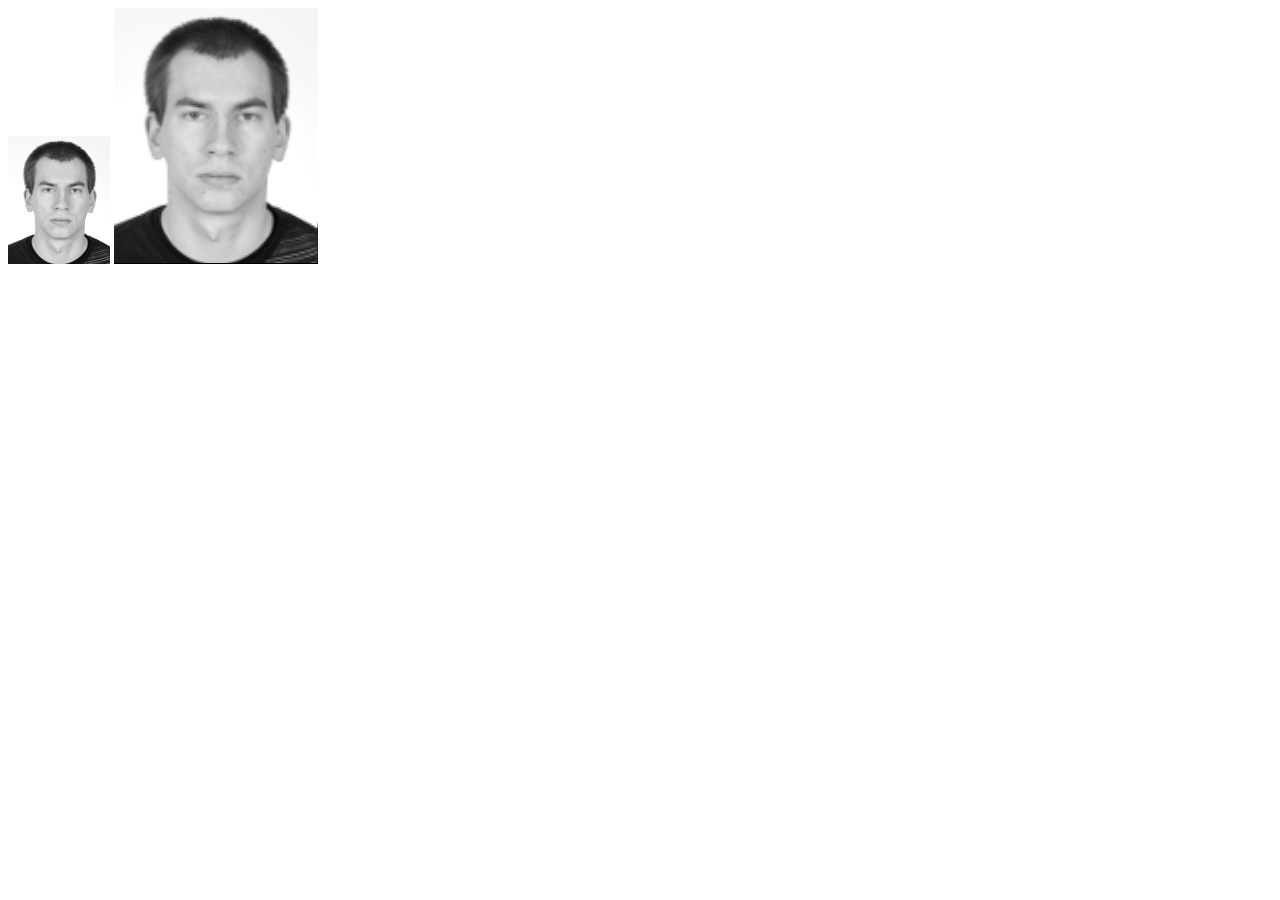
==== index.html @ c6f6ce74 "Added task 1 files" ====
<!DOCTYPE html>
<head>
    <meta charset="utf-8">
    <title></title>
    <meta name="viewport" content="width=device-width, initial-scale=1">
    <link rel="stylesheet" href="css/main.css">
</head>
<body>
    <img id="source-image" src="img/reiko_source.png">
    <canvas id="source" width="100" height="100"></canvas>
    <canvas id="resize" width="100" height="100"></canvas>
    <img id="resized-image">

    <script src="//ajax.googleapis.com/ajax/libs/jquery/2.1.0/jquery.min.js"></script>
    <script src="js/main.js"></script>
</body>
</html>
---- css/main.css ----
#source,
#resize {
    display: none;
}
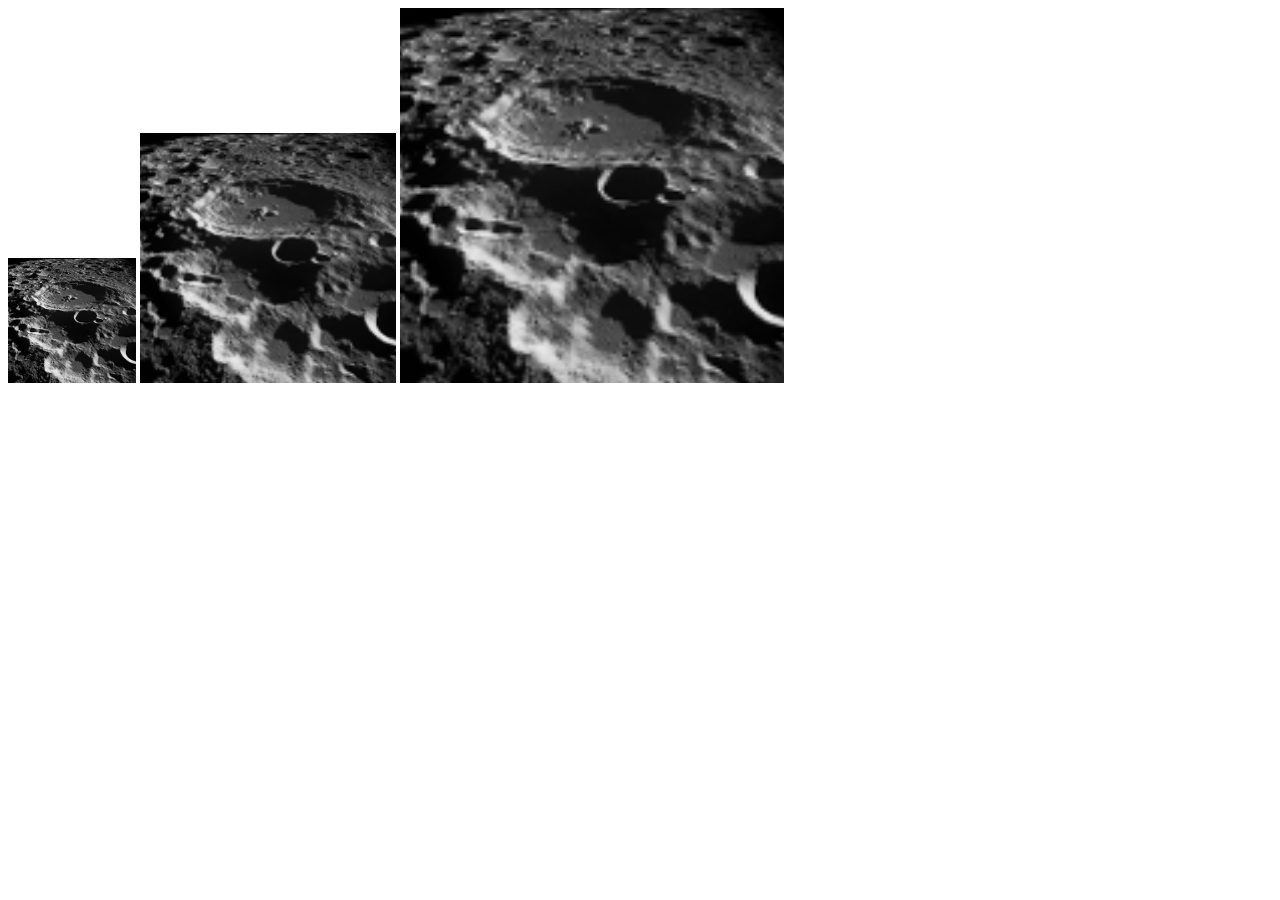
==== commit 21f1ec11: "Updated task 1 files" ====
--- a/index.html
+++ b/index.html
@@ -1,15 +1,16 @@
 <!DOCTYPE html>
 <head>
     <meta charset="utf-8">
-    <title></title>
+    <title>Interpolation</title>
     <meta name="viewport" content="width=device-width, initial-scale=1">
     <link rel="stylesheet" href="css/main.css">
 </head>
 <body>
-    <img id="source-image" src="img/reiko_source.png">
+    <img id="source-image" src="img/moon-craters.png">
     <canvas id="source" width="100" height="100"></canvas>
     <canvas id="resize" width="100" height="100"></canvas>
-    <img id="resized-image">
+    <img id="resized-image-2">
+    <img id="resized-image-3">
 
     <script src="//ajax.googleapis.com/ajax/libs/jquery/2.1.0/jquery.min.js"></script>
     <script src="js/main.js"></script>
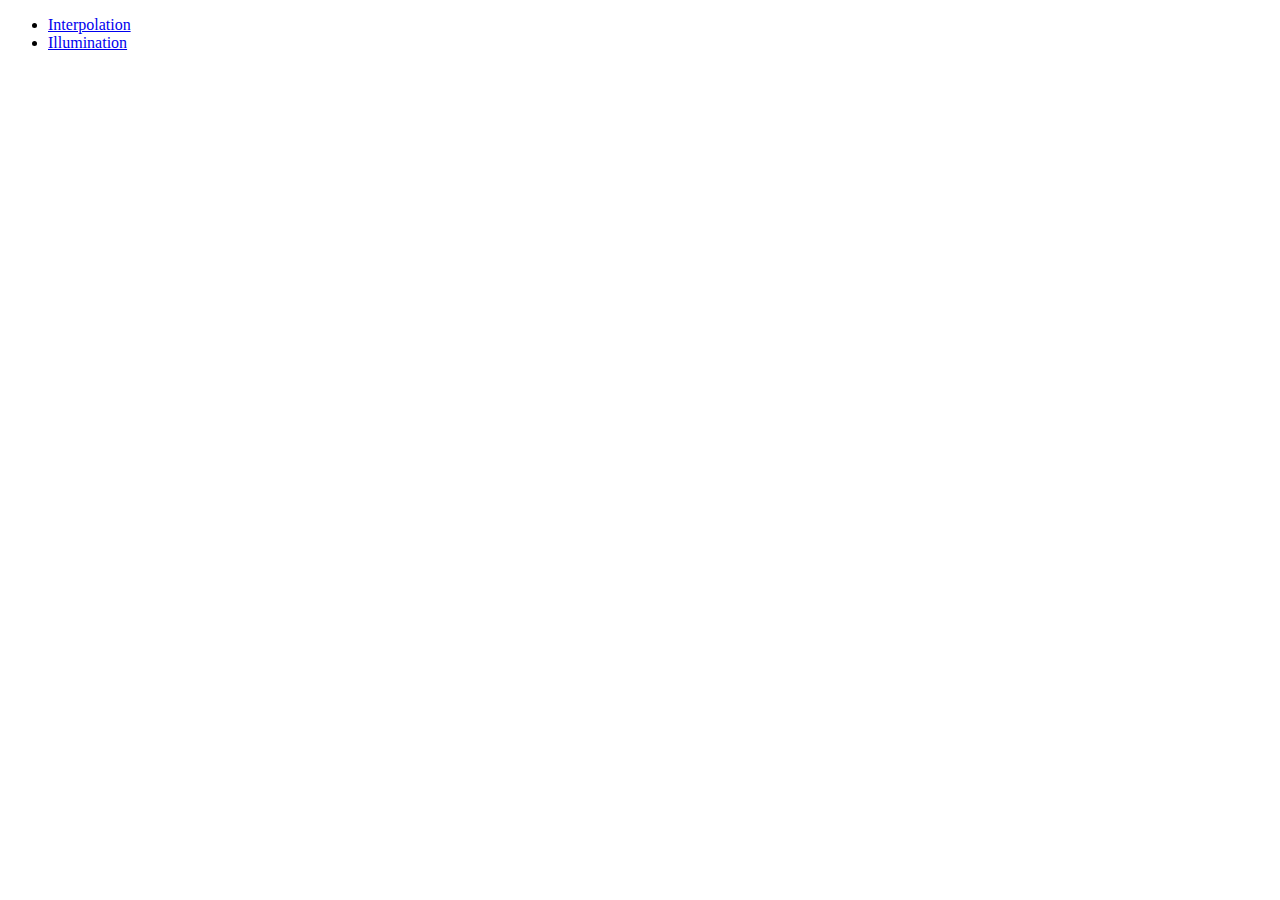
==== commit 6b0c93fc: "Added task 2 files" ====
--- a/index.html
+++ b/index.html
@@ -1,18 +1,14 @@
 <!DOCTYPE html>
 <head>
     <meta charset="utf-8">
-    <title>Interpolation</title>
+    <title>Image processing</title>
     <meta name="viewport" content="width=device-width, initial-scale=1">
     <link rel="stylesheet" href="css/main.css">
 </head>
 <body>
-    <img id="source-image" src="img/moon-craters.png">
-    <canvas id="source" width="100" height="100"></canvas>
-    <canvas id="resize" width="100" height="100"></canvas>
-    <img id="resized-image-2">
-    <img id="resized-image-3">
-
-    <script src="//ajax.googleapis.com/ajax/libs/jquery/2.1.0/jquery.min.js"></script>
-    <script src="js/main.js"></script>
+	<ul>
+		<li><a href="task1-interpolation">Interpolation</a></li>
+		<li><a href="task2-illumination">Illumination</a></li>
+	</ul>
 </body>
 </html>
